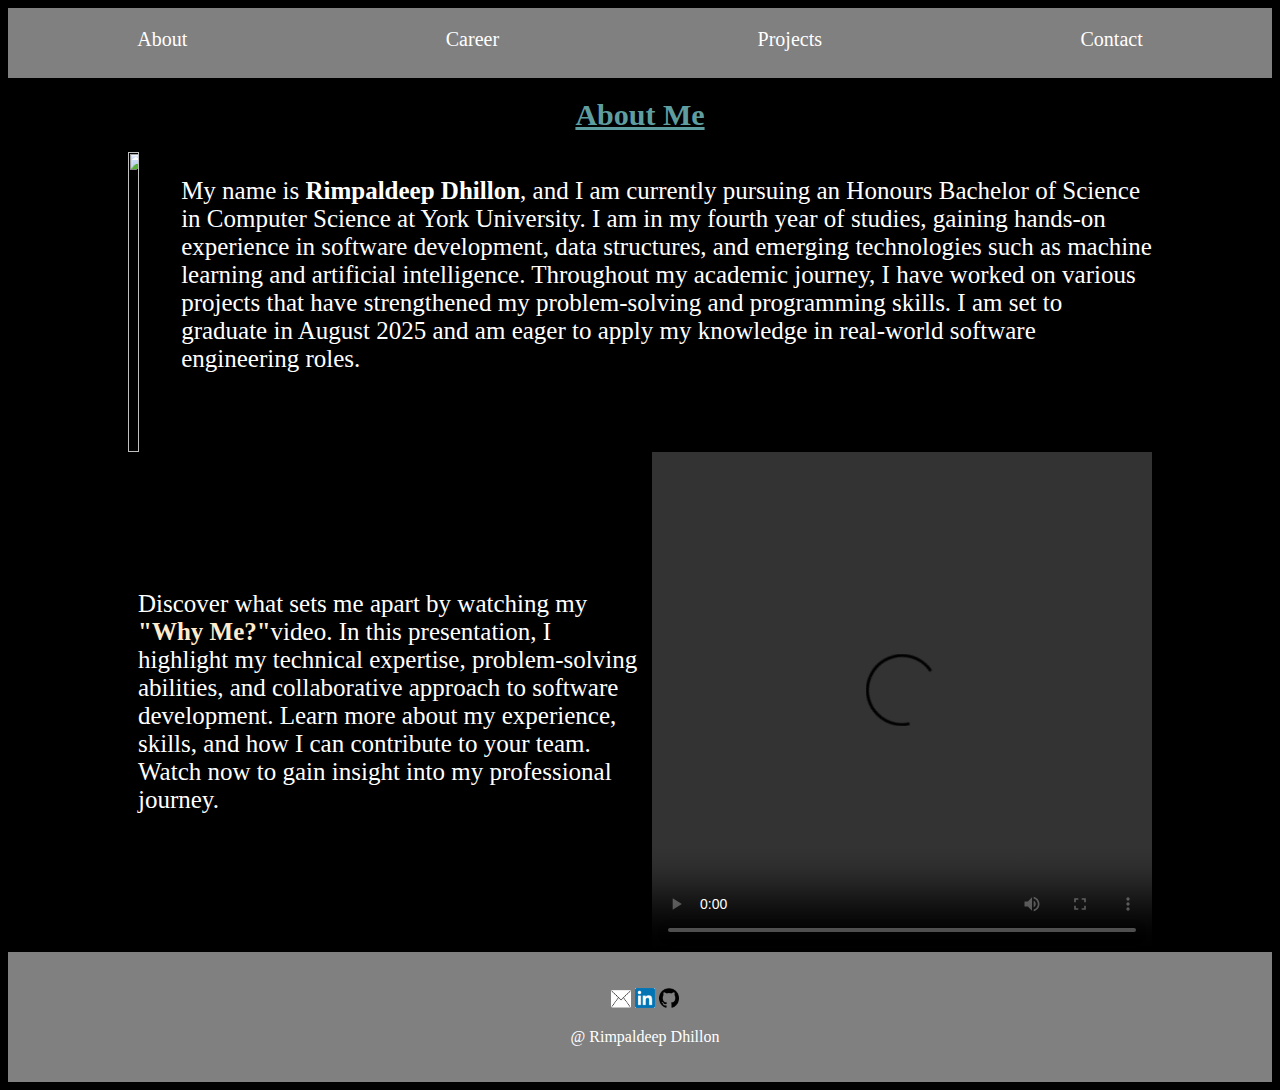
==== index.html @ 7197813a "initial" ====
<!DOCTYPE html>
<html lang="en">
<head>
    <meta charset="UTF-8">
    <meta name="viewport" content="width=device-width, initial-scale=1.0">
    <title>Rimpaldeep Dhillon - Portfolio</title>
    <link rel="stylesheet" href="style.css">
</head>
<body>
    <header>
          <a href="#about" style="text-decoration: none; color:white; padding-top: 20px;">About</a>
          <a href="" style="text-decoration: none; color: white; padding-top: 20px">Career</a>
          <a href="" style="text-decoration: none; color: white; padding-top: 20px">Projects</a>
         <a href="" style="text-decoration: none; color: white; padding-top: 20px" >Contact</a> 
    </header>

    <section id="about">
        <h1><u>About Me</u></h1>
        <div id="aboutsdiv">
        <img src="images/me.jpg" width="25%" height="300px">
        <p>
            My name is <b>Rimpaldeep Dhillon</b>, and I am currently pursuing an Honours Bachelor of Science in 
            Computer Science at York University. I am in my fourth year of studies, gaining hands-on experience
            in software development, data structures, and emerging technologies such as machine learning 
            and artificial intelligence. Throughout my academic journey, I have worked on various projects that
            have strengthened my problem-solving and programming skills. I am set to graduate in August 2025 and 
            am eager to apply my knowledge in real-world software engineering roles.
        </p>
        </div>
        <div class = "vid">
        <p style="padding-right: 10px;">Discover what sets me apart by watching my <b style="color: blanchedalmond;">"Why Me?"</b>video. In this presentation, I highlight my technical expertise, problem-solving abilities, and collaborative approach to software development. Learn more about my experience, skills, and how I can contribute to your team. Watch now to gain insight into my professional journey.</p>
        <video width="500" height="500" controls>
            <source src = "Video/WhyMeVid.mp4" type="video/mp4"></video>
        </video>
        </div>
        </section>
    </section>

    <footer>
       <p><a href="mailto:rimpal.dhillon@yahoo.com"><img src="images/Email.jpg" width="20" height="18"></a>
       <a href="https://www.linkedin.com/in/rimpaldhillon/"><img src="images/LinkedIn.png" width="20" height="20"></a>
       <a href="https://github.com/rimpaldhillon"><img src="images/github.png" width="20" height="20"></a></p> 
       <p>@ Rimpaldeep Dhillon</p>
    </footer>
</body>
</html>
---- style.css ----
body{
background-color: black;
}
header{
    background-color:gray;
    display: flex;
    justify-content: space-around;
    height: 70px;
    font-size: 20px;
}
a:hover{
    color: cyan;
}
#about{
    color: white;
}
h1{
    text-align: center;
    color:cadetblue;
}
#aboutsdiv{
    display: flex;
    padding-left: 120px;
    padding-right: 120px;
    font-size: 25px;
}
p{
padding-left: 10px;
}
h1{
    font-size: 30px;
}
.vid{
    display: flex;
    align-items: center;
    justify-content: center;
    padding-left: 120px;
    padding-right: 120px;
    font-size: 25px;
}
footer{
    padding: 20px;
    background-color:gray;
    color:white;
    display: block;
    justify-items: center;
}
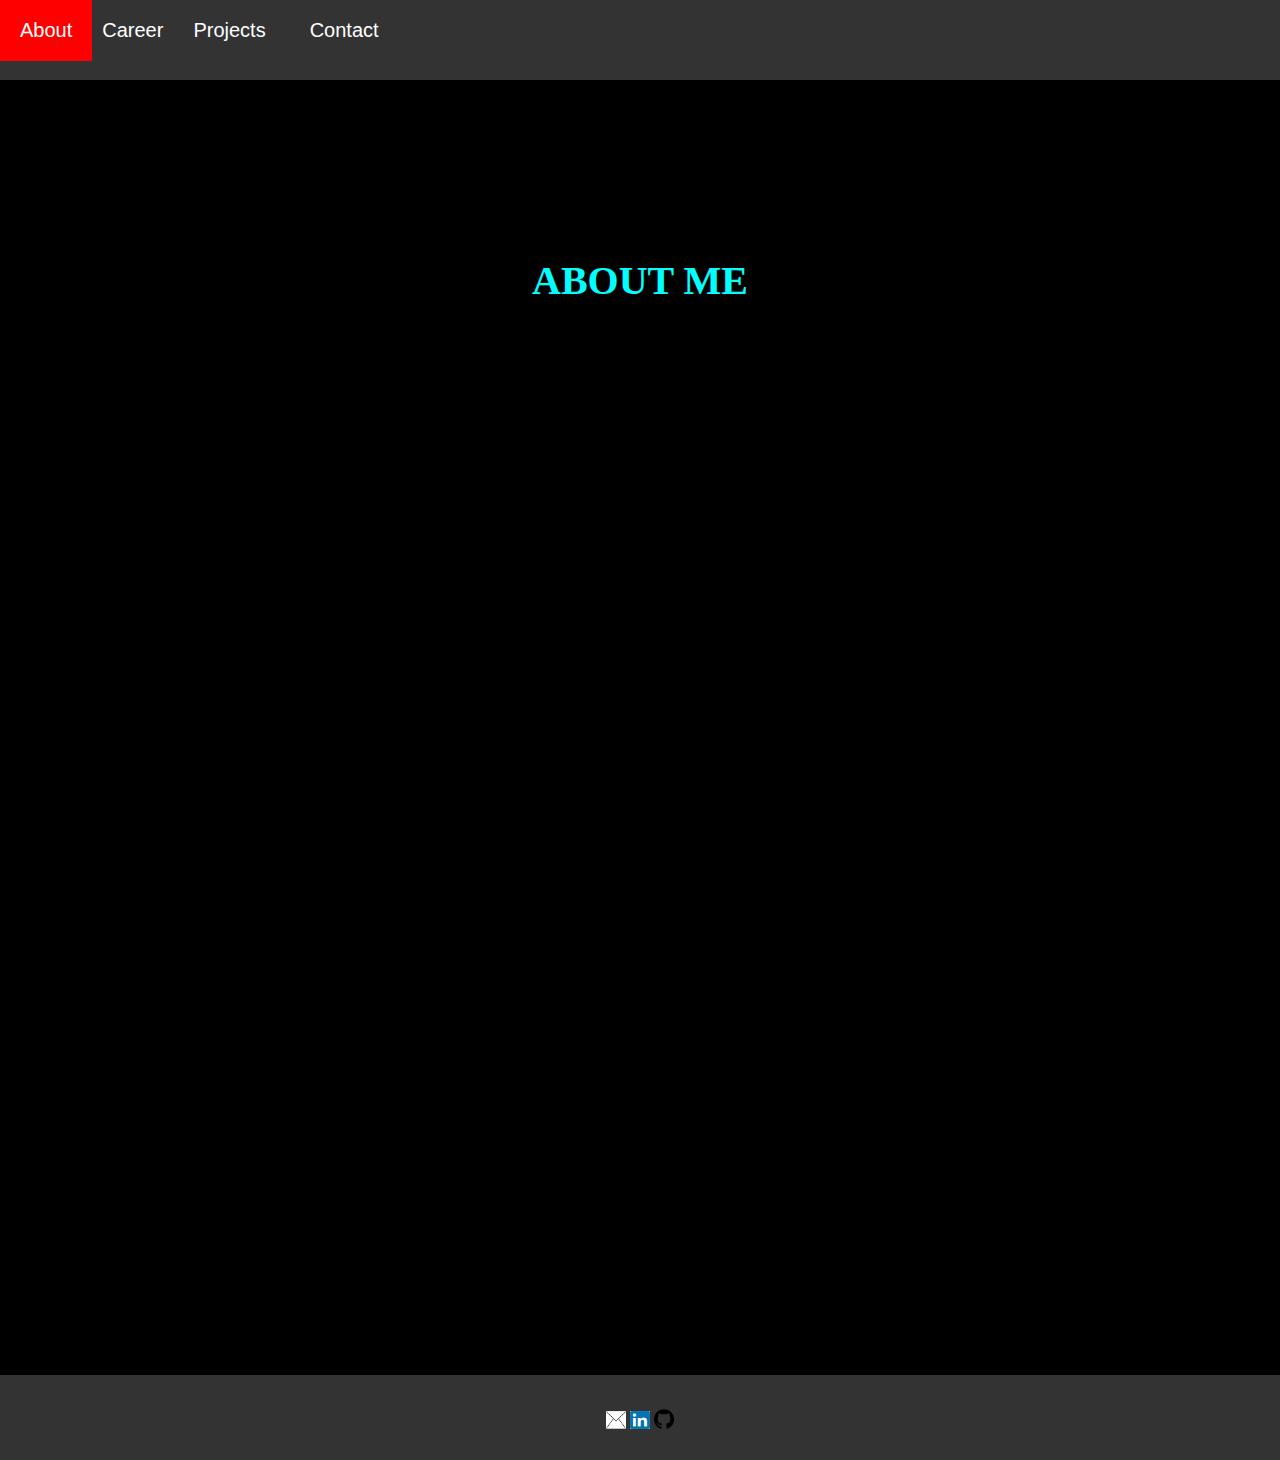
==== commit f3185c31: "final" ====
--- a/index.html
+++ b/index.html
@@ -3,23 +3,19 @@
 <head>
     <meta charset="UTF-8">
     <meta name="viewport" content="width=device-width, initial-scale=1.0">
-    <title>Rimpaldeep Dhillon - Portfolio</title>
+    <title>Rimpaldeep Dhillon - About</title>
     <link rel="stylesheet" href="style.css">
+    <script src = "script.js"></script>
 </head>
 <body>
-    <header>
-          <a href="#about" style="text-decoration: none; color:white; padding-top: 20px;">About</a>
-          <a href="" style="text-decoration: none; color: white; padding-top: 20px">Career</a>
-          <a href="" style="text-decoration: none; color: white; padding-top: 20px">Projects</a>
-         <a href="" style="text-decoration: none; color: white; padding-top: 20px" >Contact</a> 
-    </header>
+    <div id="header"></div>
 
     <section id="about">
-        <h1><u>About Me</u></h1>
+        <h1>About Me</h1>
         <div id="aboutsdiv">
-        <img src="images/me.jpg" width="25%" height="300px">
+        <img src="images/Me.jpg" width="25%" height="300px">
         <p>
-            My name is <b>Rimpaldeep Dhillon</b>, and I am currently pursuing an Honours Bachelor of Science in 
+            My name is <b style="color:beige">Rimpaldeep Dhillon</b>, and I am currently pursuing an Honours Bachelor of Science in 
             Computer Science at York University. I am in my fourth year of studies, gaining hands-on experience
             in software development, data structures, and emerging technologies such as machine learning 
             and artificial intelligence. Throughout my academic journey, I have worked on various projects that
@@ -28,19 +24,13 @@
         </p>
         </div>
         <div class = "vid">
-        <p style="padding-right: 10px;">Discover what sets me apart by watching my <b style="color: blanchedalmond;">"Why Me?"</b>video. In this presentation, I highlight my technical expertise, problem-solving abilities, and collaborative approach to software development. Learn more about my experience, skills, and how I can contribute to your team. Watch now to gain insight into my professional journey.</p>
+        <p style="padding-right: 10px;">Discover what sets me apart by watching my <b style="color: beige;">"Why Me?"</b>video. In this presentation, I highlight my technical expertise, problem-solving abilities, and collaborative approach to software development. Learn more about my experience, skills, and how I can contribute to your team. Watch now to gain insight into my professional journey.</p>
         <video width="500" height="500" controls>
-            <source src = "Video/WhyMeVid.mp4" type="video/mp4"></video>
+            <source src = "Video/WhyMeVid.mp4" type="video/mp4" ></video>
         </video>
         </div>
-        </section>
     </section>
 
-    <footer>
-       <p><a href="mailto:rimpal.dhillon@yahoo.com"><img src="images/Email.jpg" width="20" height="18"></a>
-       <a href="https://www.linkedin.com/in/rimpaldhillon/"><img src="images/LinkedIn.png" width="20" height="20"></a>
-       <a href="https://github.com/rimpaldhillon"><img src="images/github.png" width="20" height="20"></a></p> 
-       <p>@ Rimpaldeep Dhillon</p>
-    </footer>
+  <div id="footer"></div>
 </body>
 </html>--- a/style.css
+++ b/style.css
@@ -1,36 +1,67 @@
+/* Main page - About (index.html), header & footer css */
 body{
 background-color: black;
-}
-header{
-    background-color:gray;
-    display: flex;
-    justify-content: space-around;
-    height: 70px;
-    font-size: 20px;
-}
-a:hover{
-    color: cyan;
+margin: 0;
+padding: 0;
+}
+.header{
+    background-color:#333;
+    height: 80px;
+    width:100%;
+}
+.header a{
+    text-decoration: none; 
+    color: white; 
+    padding-top: 20px;
+    padding: 20px 20px 20px;
+    font-size: 20px;
+    font-family:'Gill Sans', 'Gill Sans MT', Calibri, 'Trebuchet MS', sans-serif;
 }
 #about{
     color: white;
+    text-decoration: none;
+    padding-top: 20px;
+    text-align: center;
+    padding: 50px 10%;
 }
 h1{
-    text-align: center;
-    color:cadetblue;
+    padding-top: 100px;
+    text-align: center;
+    color:cyan;
+    font-size: 40px;
+    text-transform: uppercase;
+    position: relative;
 }
 #aboutsdiv{
     display: flex;
+    gap: 40px;
+    background-color:rgb(148, 145, 149);
+    border-radius: 15px;
+    padding: 30px;
+    backdrop-filter: blur(10px);
+    box-shadow:0px 0px 15px gray;
     padding-left: 120px;
     padding-right: 120px;
     font-size: 25px;
-}
-p{
-padding-left: 10px;
-}
-h1{
-    font-size: 30px;
-}
+    color: white;
+}
+
+#aboutsdiv img{
+    border-radius: 10px;
+    box-shadow:0px 0px 15px darkgray;
+}
+
+#aboutsdiv p{
+    line-height: 1.5;
+    text-align: left;
+    font-size: 22px;
+}
+
 .vid{
+    background: rgb(148, 145, 149);
+    margin-top: 40px;
+    box-shadow:0px 0px 15px darkgray;
+    border-radius: 15px;
     display: flex;
     align-items: center;
     justify-content: center;
@@ -38,10 +69,280 @@
     padding-right: 120px;
     font-size: 25px;
 }
-footer{
-    padding: 20px;
-    background-color:gray;
+.vid p{
+    font-size: 22px;
+    color: white;
+}
+video{
+    display: block;
+    height: auto; 
+    margin: 0 auto;
+    padding: 10px;
+}
+.footer{
+    padding-bottom: 40px;
+    background-color:#333;
     color:white;
     display: block;
     justify-items: center;
-}+    height:45px;
+}
+#aboutsdiv, .vid{
+opacity: 0;
+transform: translateY(20px);
+animation: fadeIn 1s ease-out forwards;
+}
+@keyframes fadeIn {
+    to{
+        opacity: 1;
+        transform: translateY(0);
+    }
+}
+.career{
+  position: relative;
+  display: inline-block;
+}
+.content{
+    display: none;
+    position: absolute;
+    background-color: white;
+    z-index: 1;
+    top:100%;
+}
+.content a{
+    text-decoration: none;
+    display: block;
+    color: black;
+}
+.dropdown{
+    background-color: #333;
+    border:none;
+    color: white;
+    font-size: 20px;
+    font-family:'Gill Sans', 'Gill Sans MT', Calibri, 'Trebuchet MS', sans-serif;
+    height: 60px;
+    cursor: pointer;
+}
+
+.header a:hover, .career:hover .dropdown{
+ background-color: red;
+}
+.content a:hover{
+    background-color: gray;
+}
+.career:hover .content{
+    display: block;
+}
+
+/* Education.html css */
+ .education, .certifications{
+    display: flex;
+    justify-content: center;
+ }
+ .edu,.cert{
+    background:rgba(255, 255, 255, 0.1) ;
+    backdrop-filter: blur(8px);
+    border-radius: 15px;
+    overflow: hidden;
+    width: 400px;
+    transition: transform 0.3s ease, box-shadow 0.3s ease;
+    box-shadow: 0 4px 10px rgba(255, 255, 255, 0.2);
+ }
+ .edu:hover,.cert:hover{
+    transform: translateY(-5px);
+    box-shadow: 0 6px 15px rgba(255, 255, 255, 0.2);
+ }
+ .edu img{
+    width: 100%;
+    height:300px;
+    border-bottom: 2px solid rgba(255, 255, 255, 0.2);
+ }
+ .cert img{
+    width: 100%;
+    height:200px;
+    border-bottom: 2px solid rgba(255, 255, 255, 0.2);
+ }
+figcaption{
+    color: white;
+    padding: 15px;
+    background-color: rgba(255, 255, 255, 0.4);
+    font-style: normal;
+    text-align: center;
+    backdrop-filter: blur(5px);
+    border-radius: 0 0 15px 15px;
+    height: 100px;
+}
+figcaption h2{
+    font-size: 1.5rem;
+    margin-top: 5px;
+}
+figcaption p{
+    font-size: 1.0rem;
+}
+
+/* Experience.html css */
+#experience{
+    text-align: center;
+    color: white;
+    padding: 40px 20px;
+}
+.time{
+    display: flex;
+    justify-content: center;
+    align-items: center;
+    flex-direction: column;
+    gap:20px;
+    padding-bottom: 10px;
+}
+.job{
+    background:rgb(148, 145, 149);
+    padding: 5px;
+    border-radius: 10px;
+    cursor: pointer;
+    transition: all 0.3s ease;
+    box-shadow: 0px 4px 8px dimgray;
+    position: relative;
+    width: 60%;
+    border-left: 5px solid cyan;
+}
+.job:hover{
+   background: gray;
+   transform: scale(1.05);
+}
+.job h2{
+    text-transform: uppercase;
+    color: paleturquoise;
+}
+.job p{
+    color: lightcyan;
+    font-size: 20px;
+}
+
+.details{
+    display: none;
+    background-color:rgb(148, 145, 149);
+    margin-top: 10px;
+    padding: 10px;
+    border-radius: 8px;
+    font-size: 15px;
+    
+}
+.details ul{
+    list-style:none;
+    padding: 0;
+}
+.details ul li{
+    padding: 5px 0;
+    border-bottom: 1px solid gray;
+}
+
+/* Resume.html css */
+.resume{
+    display: flex;
+    justify-content: center;
+    align-items: center;
+    margin-top: 15px;
+    margin-bottom: 15px;
+}
+
+/* Projects.html css */
+#projects{
+    text-align: center;
+    color: white;
+}
+.AllProjects{
+    display: grid;
+    grid-template-columns: repeat(3, 1fr);
+    gap:20px;
+    margin-bottom: 10px;
+}
+.Project{
+    background-color:#2A3439;
+    padding: 15px;
+    border-radius: 10px;
+    overflow: hidden;
+    position: relative;
+    transition: transform 0.3s ease, box-shadow 0.3s ease;
+}
+.Project:hover{
+    transform: scale(1.05);
+    box-shadow: 0px 5px 10px gray;
+}
+.info{
+    padding: 10px;
+}
+.info h2{
+    color:paleturquoise;
+    text-transform: uppercase;
+}
+.info a{
+    text-decoration: none;
+    color: white;
+    background-color: cadetblue;
+    padding: 8px 12px;
+    border-radius: 5px;
+}
+.info a:hover{
+    background: darkcyan;
+}
+
+/* Contact.html css */
+#contact{
+    text-align: center;
+    color: white;
+}
+#contact p{
+    font-size: 20px;
+    color: cadetblue;
+}
+.container{
+    display: flex;
+    justify-content: center;
+    align-items: center;
+    gap:40px;
+    flex-wrap: wrap;
+}
+form{
+    background-color: turquoise;
+    padding: 40px;
+    border-radius: 10px;
+    box-shadow: 0px 5px 10px darkturquoise;
+    width: 400px;
+    margin-bottom: 20px;
+}
+form label{
+    display: block;
+    text-align: left;
+    font-weight: bold;
+    margin-top: 10px;
+    color:beige;
+    font-size: 20px;
+}
+input, textarea{
+    width: 100%;
+    padding: 10px;
+    margin-top: 5px;
+    border-radius: 5px;
+    border: none;
+}
+form button{
+    width: 30%;
+    padding: 10px;
+    margin-top: 15px;
+    border: none;
+    border-radius: 5px;
+    background:beige;
+    color: black;
+    font-size: 16px;
+    cursor: pointer;
+    transition: 0.3s;
+}
+form button:hover{
+    background: burlywood;
+}
+
+
+
+
+
+
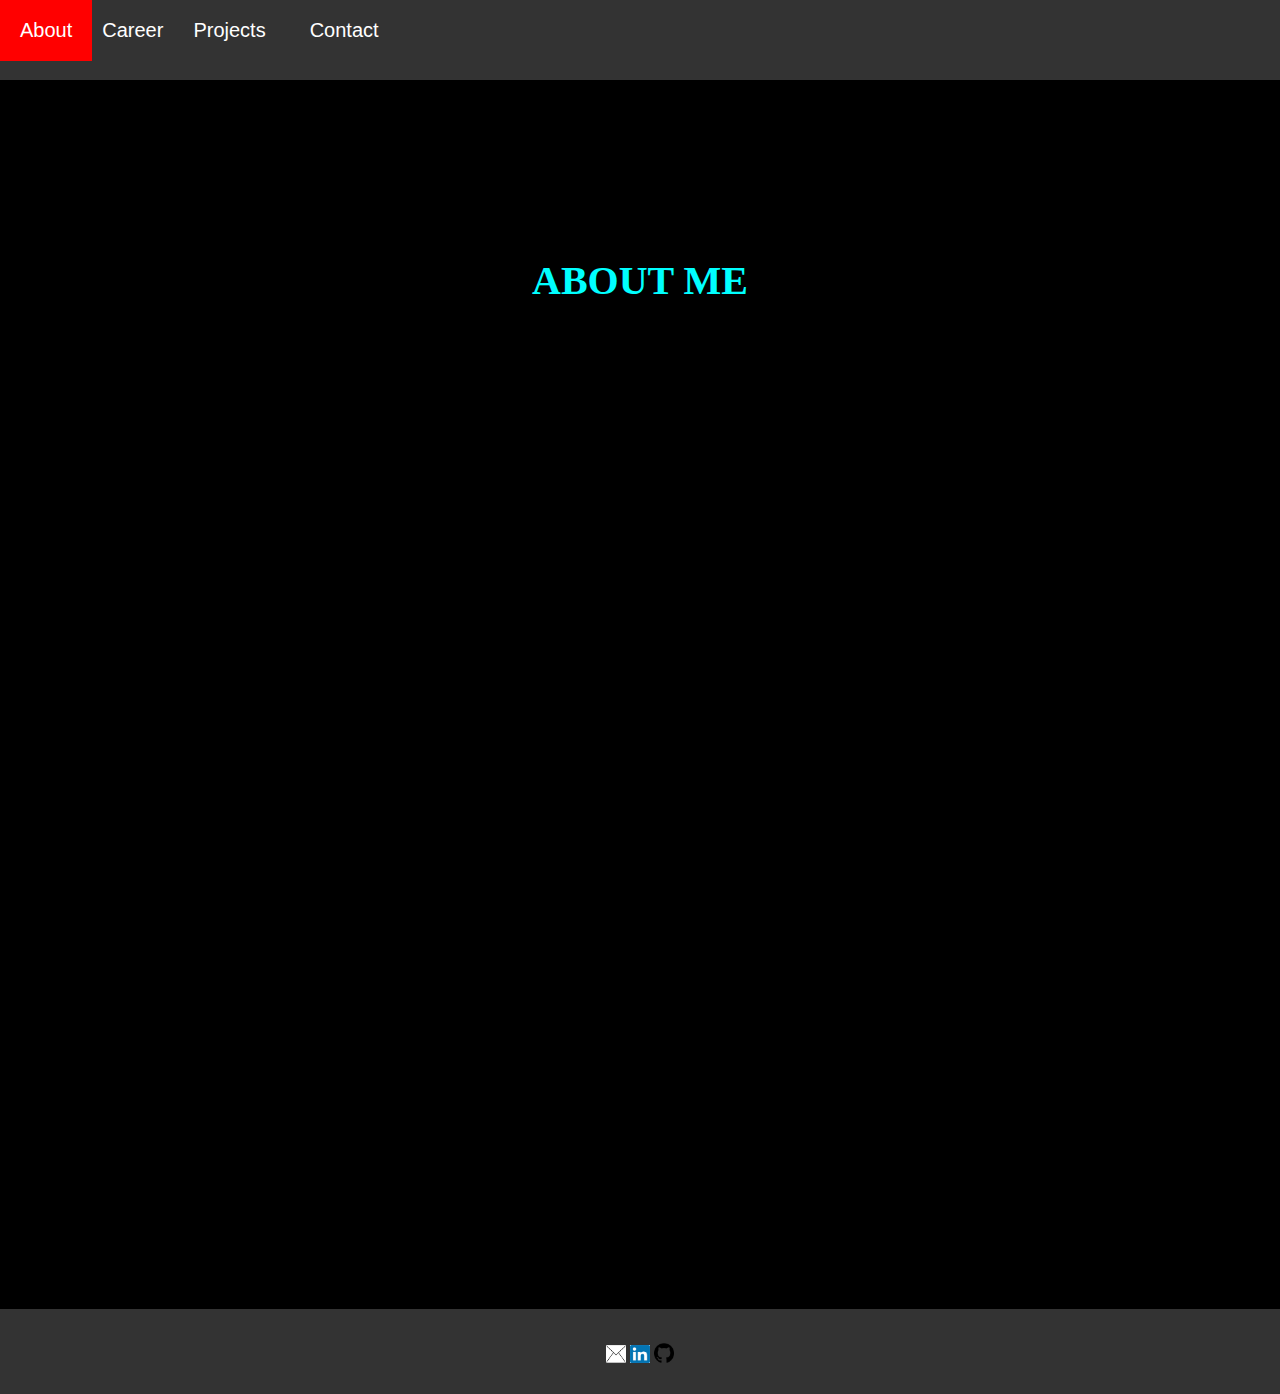
==== commit e31ca3a6: "css added" ====
--- a/index.html
+++ b/index.html
@@ -5,7 +5,6 @@
     <meta name="viewport" content="width=device-width, initial-scale=1.0">
     <title>Rimpaldeep Dhillon - About</title>
     <link rel="stylesheet" href="style.css">
-    <script src = "script.js"></script>
 </head>
 <body>
     <div id="header"></div>
@@ -33,4 +32,5 @@
 
   <div id="footer"></div>
 </body>
+<script src = "script.js"></script>
 </html>--- a/style.css
+++ b/style.css
@@ -40,8 +40,6 @@
     padding: 30px;
     backdrop-filter: blur(10px);
     box-shadow:0px 0px 15px gray;
-    padding-left: 120px;
-    padding-right: 120px;
     font-size: 25px;
     color: white;
 }
@@ -65,8 +63,6 @@
     display: flex;
     align-items: center;
     justify-content: center;
-    padding-left: 120px;
-    padding-right: 120px;
     font-size: 25px;
 }
 .vid p{
@@ -143,7 +139,6 @@
     background:rgba(255, 255, 255, 0.1) ;
     backdrop-filter: blur(8px);
     border-radius: 15px;
-    overflow: hidden;
     width: 400px;
     transition: transform 0.3s ease, box-shadow 0.3s ease;
     box-shadow: 0 4px 10px rgba(255, 255, 255, 0.2);
@@ -244,6 +239,16 @@
     margin-top: 15px;
     margin-bottom: 15px;
 }
+.resume img{
+    display: none;
+}
+iframe{
+    width: 60%;
+    height: 700px;
+}
+.mobile{
+    display: none;
+}
 
 /* Projects.html css */
 #projects{
@@ -341,8 +346,73 @@
     background: burlywood;
 }
 
-
-
-
-
-
+/* CSS to ensure responsive site */
+@media (max-width: 768px){
+    #aboutsdiv{
+     flex-direction: column;
+     align-items: center;
+    }
+
+    #aboutsdiv img{
+        width:100%;
+        height:auto;
+    }
+
+    .vid{
+       flex-wrap: wrap;
+    }
+    video{
+        width: 100%;
+        height: auto;
+    }
+    .education,.certifications{
+      flex-direction: column;
+      align-items: center;
+    }
+    .edu, .cert{
+        width:380px;
+    }
+    .resume{
+        display: flex;
+        flex-direction: column;
+        align-items: center;
+        justify-content: center;
+        text-align: center;
+    }
+    .mobile{
+        display: block;
+        font-size: 22px;
+        color: cyan;
+        text-align: center;
+        text-decoration: none;
+        padding: 15px;
+        background: cadetblue;
+        border-radius: 10px;
+        margin-bottom: 50px;
+    }
+    .resume img{
+        margin-top: 40px;
+        display: block;
+        width: 90%;
+        height: 350px;
+        margin-bottom: 20px;
+    }
+    .laptop{
+        display: none;
+    }
+    .AllProjects{
+        display: flex;
+        flex-direction: column;
+        align-items: center;
+    }
+    .Project{
+        width: 85%;
+    }
+    form{
+        width: 300px;
+    }
+}
+
+
+
+
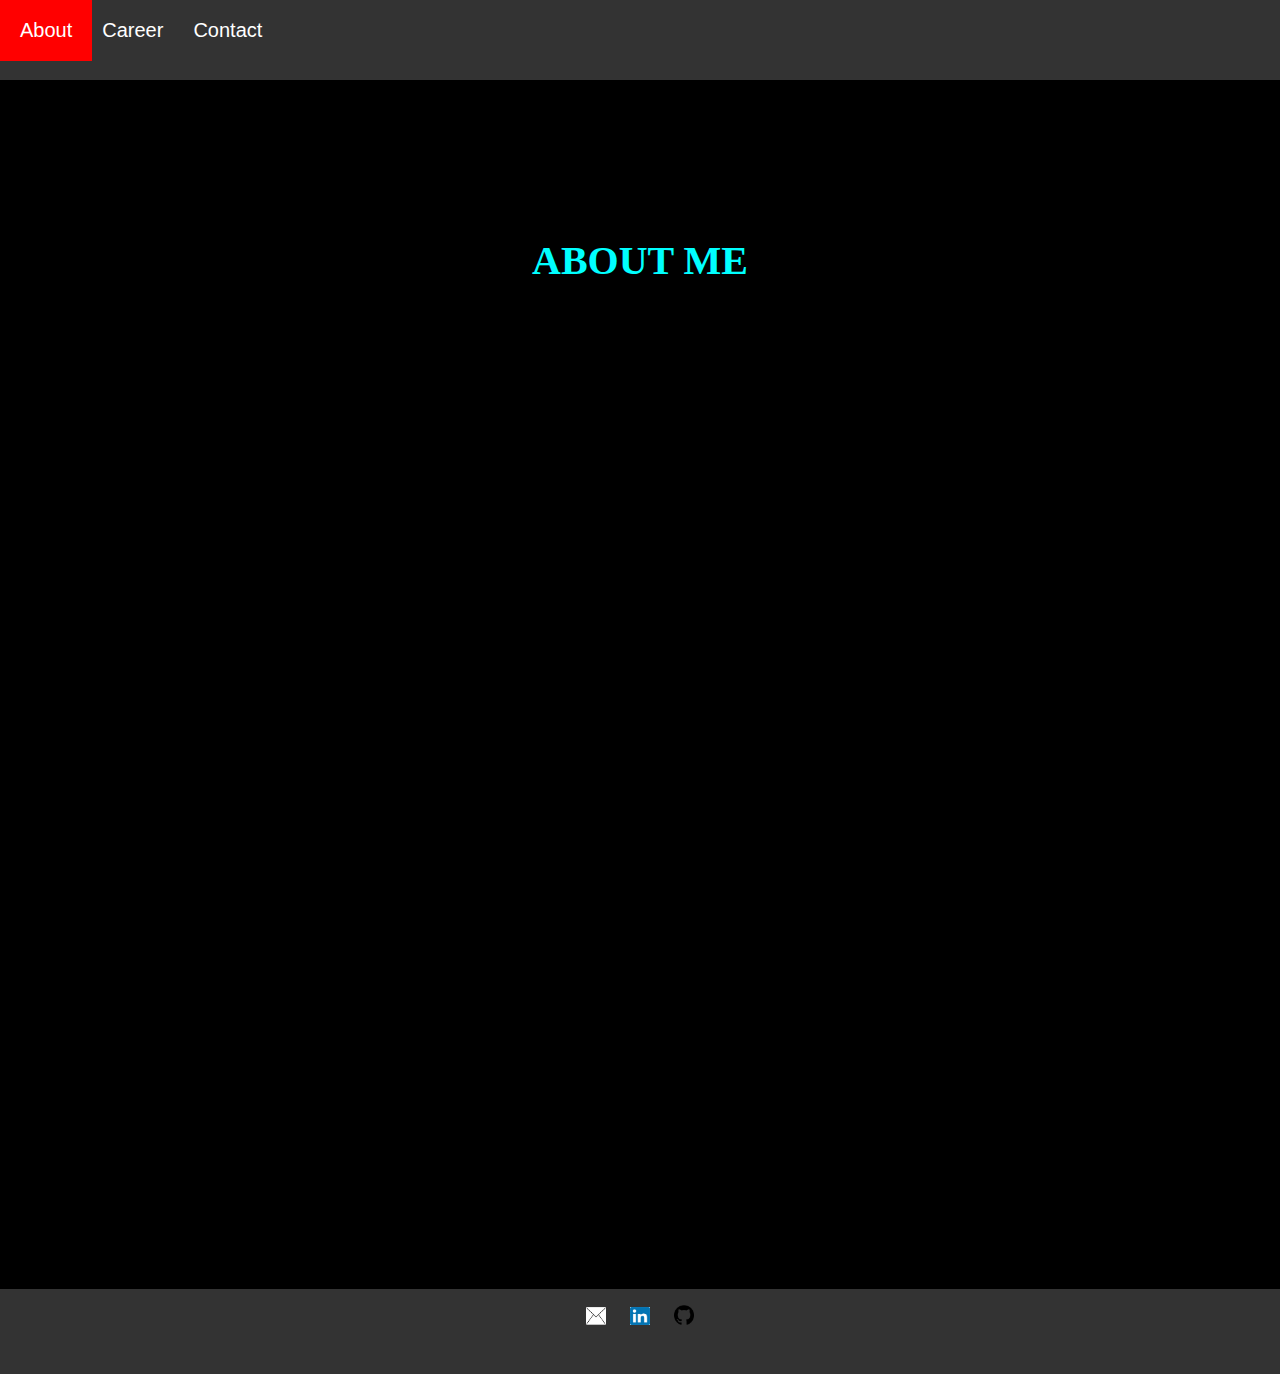
==== commit 9b05ecce: "vid fix" ====
--- a/index.html
+++ b/index.html
@@ -24,7 +24,7 @@
         </div>
         <div class = "vid">
         <p style="padding-right: 10px;">Discover what sets me apart by watching my <b style="color: beige;">"Why Me?"</b>video. In this presentation, I highlight my technical expertise, problem-solving abilities, and collaborative approach to software development. Learn more about my experience, skills, and how I can contribute to your team. Watch now to gain insight into my professional journey.</p>
-        <video width="500" height="500" controls>
+        <video width="500" height="500" controls preload="metadata">
             <source src = "Video/WhyMeVid.mp4" type="video/mp4" ></video>
         </video>
         </div>
--- a/style.css
+++ b/style.css
@@ -25,7 +25,7 @@
     padding: 50px 10%;
 }
 h1{
-    padding-top: 100px;
+    padding-top: 80px;
     text-align: center;
     color:cyan;
     font-size: 40px;
@@ -79,9 +79,14 @@
     padding-bottom: 40px;
     background-color:#333;
     color:white;
-    display: block;
-    justify-items: center;
+    display: flex;
+    justify-content: center;
+    text-align: center;
     height:45px;
+}
+.footer a{
+    display: inline-block;
+    margin:0 10px;
 }
 #aboutsdiv, .vid{
 opacity: 0;
@@ -230,26 +235,6 @@
     padding: 5px 0;
     border-bottom: 1px solid gray;
 }
-
-/* Resume.html css */
-.resume{
-    display: flex;
-    justify-content: center;
-    align-items: center;
-    margin-top: 15px;
-    margin-bottom: 15px;
-}
-.resume img{
-    display: none;
-}
-iframe{
-    width: 60%;
-    height: 700px;
-}
-.mobile{
-    display: none;
-}
-
 /* Projects.html css */
 #projects{
     text-align: center;
@@ -348,6 +333,9 @@
 
 /* CSS to ensure responsive site */
 @media (max-width: 768px){
+      h1{
+        padding-top: 140px;
+    }
     #aboutsdiv{
      flex-direction: column;
      align-items: center;
@@ -368,37 +356,16 @@
     .education,.certifications{
       flex-direction: column;
       align-items: center;
+      overflow: visible;
     }
     .edu, .cert{
         width:380px;
     }
-    .resume{
-        display: flex;
-        flex-direction: column;
-        align-items: center;
-        justify-content: center;
-        text-align: center;
-    }
-    .mobile{
-        display: block;
-        font-size: 22px;
-        color: cyan;
-        text-align: center;
-        text-decoration: none;
-        padding: 15px;
-        background: cadetblue;
-        border-radius: 10px;
-        margin-bottom: 50px;
-    }
-    .resume img{
-        margin-top: 40px;
-        display: block;
-        width: 90%;
-        height: 350px;
-        margin-bottom: 20px;
-    }
-    .laptop{
-        display: none;
+    .edu figcaption, .cert figcaption{
+        color: black !important;
+        background: white !important;
+        display: block !important;
+        opacity: 1 !important;
     }
     .AllProjects{
         display: flex;
